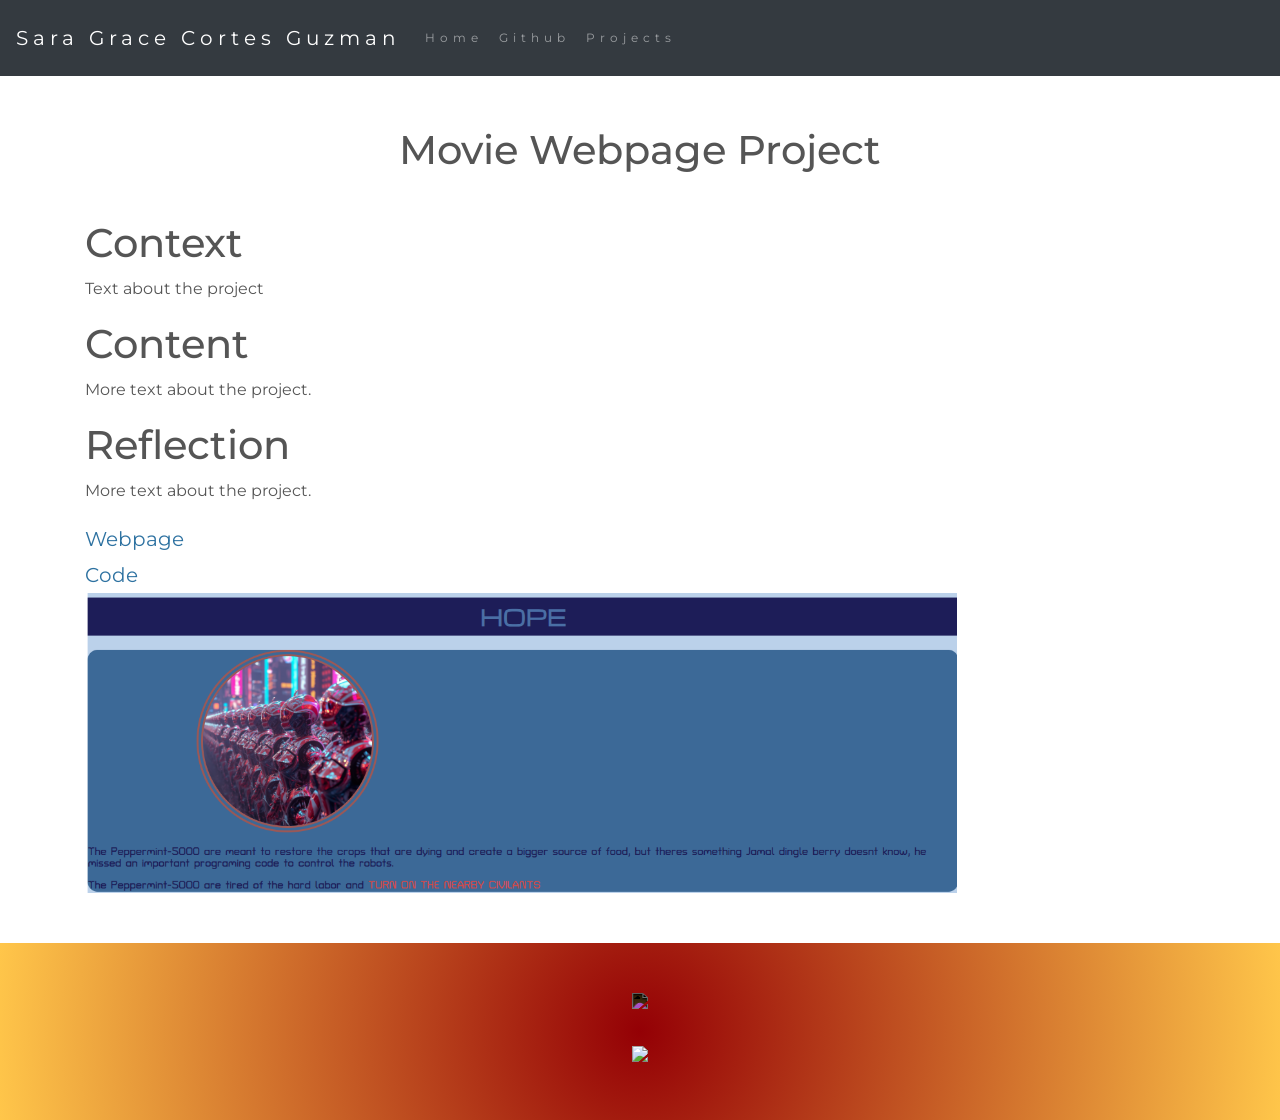
==== projects/movie-webpage.html @ 69a735e8 "Rename movies-webpage.html to movie-webpage.html" ====
<!DOCTYPE html>
<html lang="en">

<head>
    <title class="owner-name">#</title>
    <meta charset="utf-8">
    <meta name="viewport" content="width=device-width, initial-scale=1">
    <link rel="stylesheet" href="https://stackpath.bootstrapcdn.com/bootstrap/4.3.1/css/bootstrap.min.css">
    <link href="https://fonts.googleapis.com/css?family=Montserrat" rel="stylesheet">
    <link href="https://cdn.jsdelivr.net/npm/prismjs@1.29.0/themes/prism.css" rel="stylesheet" /> 
    <link rel="stylesheet" href="../style.css" type="text/css">
    <script src="https://code.jquery.com/jquery-3.3.1.slim.min.js"></script>
    <script src="https://cdnjs.cloudflare.com/ajax/libs/popper.js/1.14.7/umd/popper.min.js"></script>
    <script src="https://stackpath.bootstrapcdn.com/bootstrap/4.3.1/js/bootstrap.min.js"></script>

</head>

<body>

    <!-- Navbar -->

    <nav class="navbar navbar-expand-lg navbar-dark bg-dark">
        <a class="navbar-brand owner-name" href="#"></a>
        <button class="navbar-toggler" type="button" data-toggle="collapse" data-target="#navbarSupportedContent" aria-controls="navbarSupportedContent" aria-expanded="false" aria-label="Toggle navigation">
            <span class="navbar-toggler-icon"></span>
        </button>

        <div class="collapse navbar-collapse" id="navbarSupportedContent">
            <ul class="navbar-nav mr-auto">
                <li class="nav-item">
                    <a class="nav-link" href="../index.html">Home</a>
                </li>
                <li class="nav-item">
                    <a class="nav-link" href="#" id="github" target="_blank">Github</a>
                </li>
                <li class="nav-item">
                    <a class="nav-link" href="../index.html#projects">Projects</a>
                </li>
            </ul>
        </div>
    </nav>

    <!-- First Container -->
    <div class="container-fluid bg-1">
        <div class="container">

            <h1 class="margin text-center">Movie Webpage Project</h1>
          <h1>Context</h1>
            <p>Text about the project</p>
          <h1>Content</h1>
            <p>More text about the project.</p>
          <h1>Reflection</h1>
            <p>More text about the project.</p>
            <a href="https://app.pickcode.io/share/cmw3nivv1uyce7iqe0pzw3zvp">Webpage</a><br>
            <a href="https://app.pickcode.io/project/cmw3nivv1uyce7iqe0pzw3zvp">Code</a><br>

            <!--EXAMPLE OF PREVIEW LINK-->
            <!--<a href="http://yourUserName.github.io/yourRepoName">Preview</a><br>-->
            <!--EXAMPLE OF GITHUB LINK-->
            <!--<a href="http://github.com/yourUserName/yourRepoName">Github</a><br>-->

            <img src="../img/webpage.png" class="img-fluid project-img">


            <div class="row">

                <!--
                <div class="col-sm-6">
                    Use this to...
                </div>
                <div class="col-sm-6">
                    ...make two columns
                </div>
                -->

            </div>

            <!-- Example code snippet below (uncomment to use) -->
            <!-- https://github.com/hstatsep/other/blob/main/prism/prism.md#how-to-format-your-code-snippets -->
            
            <!--
            <pre><code class="language-css">
                h1 {
                    color: red;
                }
            </code></pre>
            -->

        </div>
    </div>



    <!-- Footer -->
    <footer class="container-fluid bg-4 text-center">
        <a href="#" target="_blank" id="fork"><img src="../img/fork.png"></a><br>
        <a href="https://hstatsep.github.io" target="_blank"><img src="https://hstatsep.github.io/img/hstatsep-logo-small.png" id="sep"></a>
    </footer>


    <script src="https://cdn.jsdelivr.net/npm/prismjs@1.29.0/components/prism-core.min.js"></script>
    <script src="https://cdn.jsdelivr.net/npm/prismjs@1.29.0/plugins/autoloader/prism-autoloader.min.js"></script>
    <script src="https://cdn.jsdelivr.net/npm/prismjs@1.29.0/plugins/normalize-whitespace/prism-normalize-whitespace.min.js"></script>
    <script src="../script.js"></script>
</body>

</html>
---- style.css ----
html, body {
    height: 100%;
}

body {
    font: 20px Montserrat, sans-serif;
    line-height: 1.8;
    color: #f5f6f7;
}

p {
    font-size: 16px;
}

a {
    color: #2e72a1;
}

#logo, .project-img {
    max-height: 300px;
}

#fork img{
    height: 25px;
    margin-bottom: 25px;
    filter: invert(1);
}

#sep {
    height: 75px;
}

.margin {
    margin-bottom: 45px;
}

.bg-1 {
    background-color: #ffffff; /* White */
    color: #555555;
}

.bg-2 {
    background-color: #6a994e; /* Blue */
    color: #ffffff;
}

.card {
    color: black;
    text-align: left;
}

.card-title {
    font-weight: 700;
}

.bg-3 {
    background-color: #000000; /* Black */
    color: #ffffff;
}

.bg-4 {
    background: #940005;
background: radial-gradient(circle,rgba(148, 0, 5, 1) 0%, rgba(255, 198, 74, 1) 100%);
}

.container-fluid {
    padding-top: 50px;
    padding-bottom: 50px;
}

.navbar {
    padding-top: 15px;
    padding-bottom: 15px;
    border: 0;
    border-radius: 0;
    margin-bottom: 0;
    font-size: 12px;
    letter-spacing: 5px;
}

.navbar-nav li a:hover {
    color: #2e72a1 !important;
}
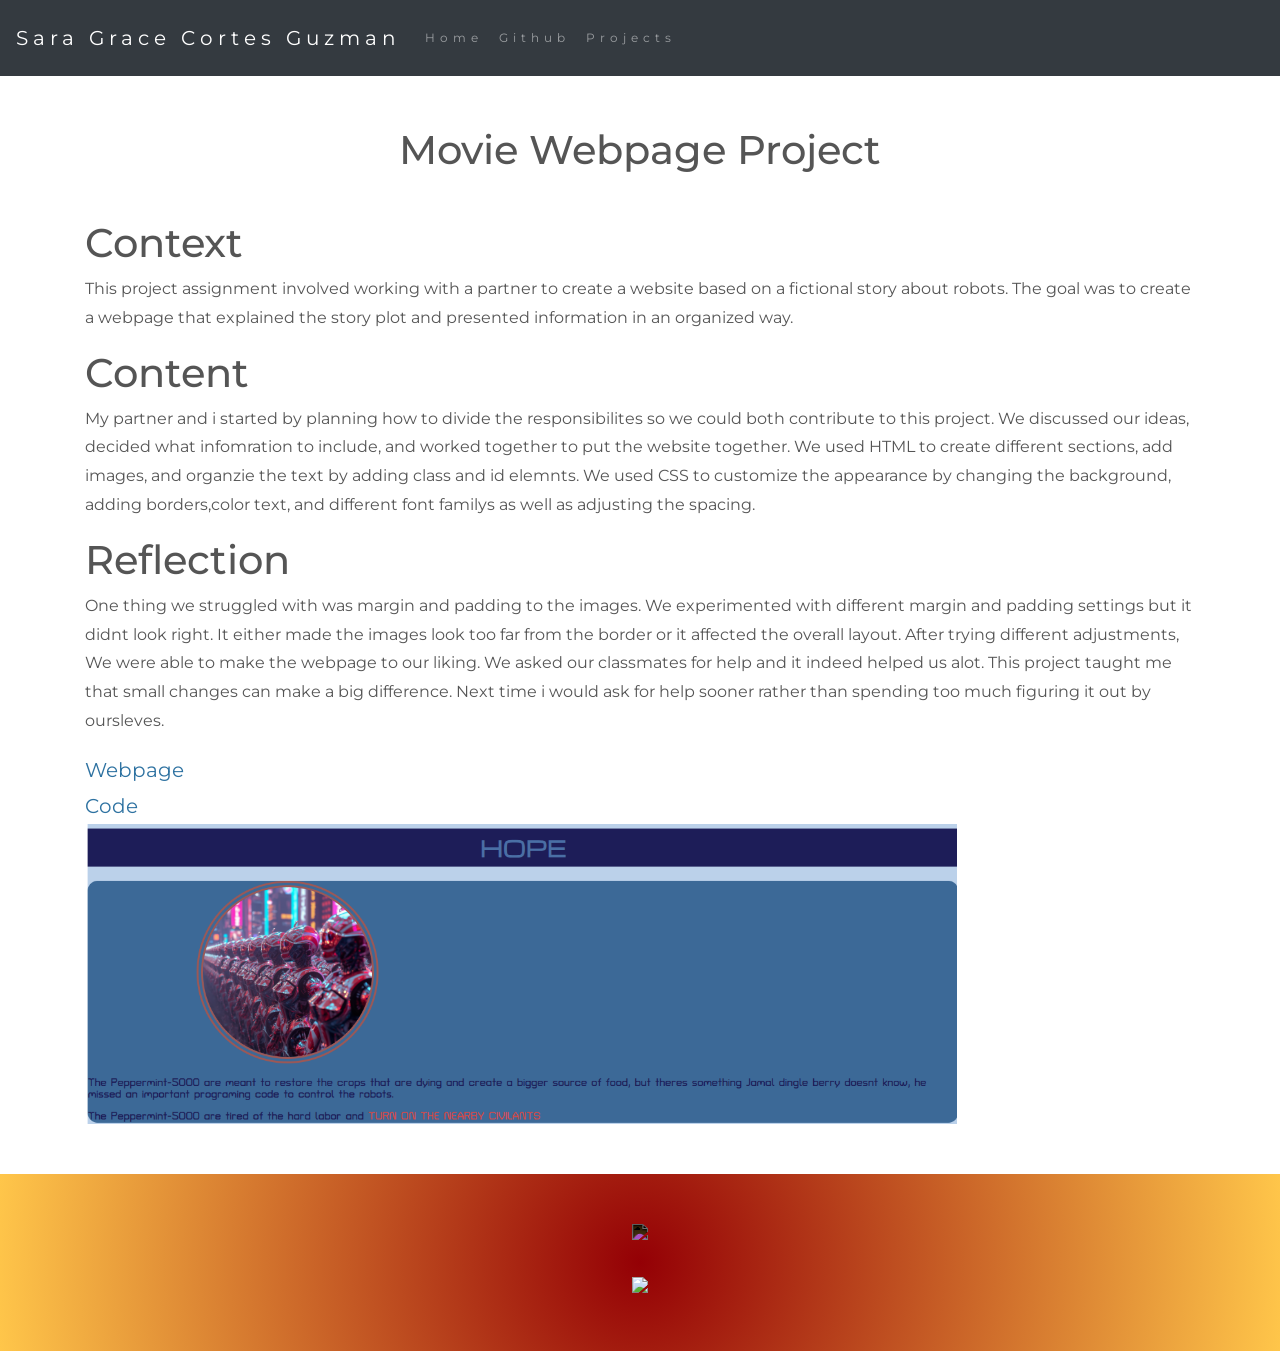
==== commit f53c663e: "Revise project details and reflections in HTML Updated project description, content details, and ref" ====
--- a/projects/movie-webpage.html
+++ b/projects/movie-webpage.html
@@ -46,11 +46,11 @@
 
             <h1 class="margin text-center">Movie Webpage Project</h1>
           <h1>Context</h1>
-            <p>Text about the project</p>
+            <p>This project assignment involved working with a partner to create a website based on a fictional story about robots. The goal was to create a webpage that explained the story plot and presented information in an organized way.</p>
           <h1>Content</h1>
-            <p>More text about the project.</p>
+            <p>My partner and i started by planning how to divide the responsibilites so we could both contribute to this project. We discussed our ideas, decided what infomration to include, and worked together to put the website together. We used HTML to create different sections, add images, and organzie the text by adding class and id elemnts. We used CSS to customize the appearance by changing the background, adding borders,color text, and different font familys as well as adjusting the spacing.</p>
           <h1>Reflection</h1>
-            <p>More text about the project.</p>
+            <p>One thing we struggled with was margin and padding to the images. We experimented with different margin and padding settings but it didnt look right. It either made the images look too far from the border or it affected the overall layout. After trying different adjustments, We were able to make the webpage to our liking. We asked our classmates for help and it indeed helped us alot. This project taught me that small changes can make a big difference. Next time i would ask for help sooner rather than spending too much figuring it out by oursleves.</p>
             <a href="https://app.pickcode.io/share/cmw3nivv1uyce7iqe0pzw3zvp">Webpage</a><br>
             <a href="https://app.pickcode.io/project/cmw3nivv1uyce7iqe0pzw3zvp">Code</a><br>
 
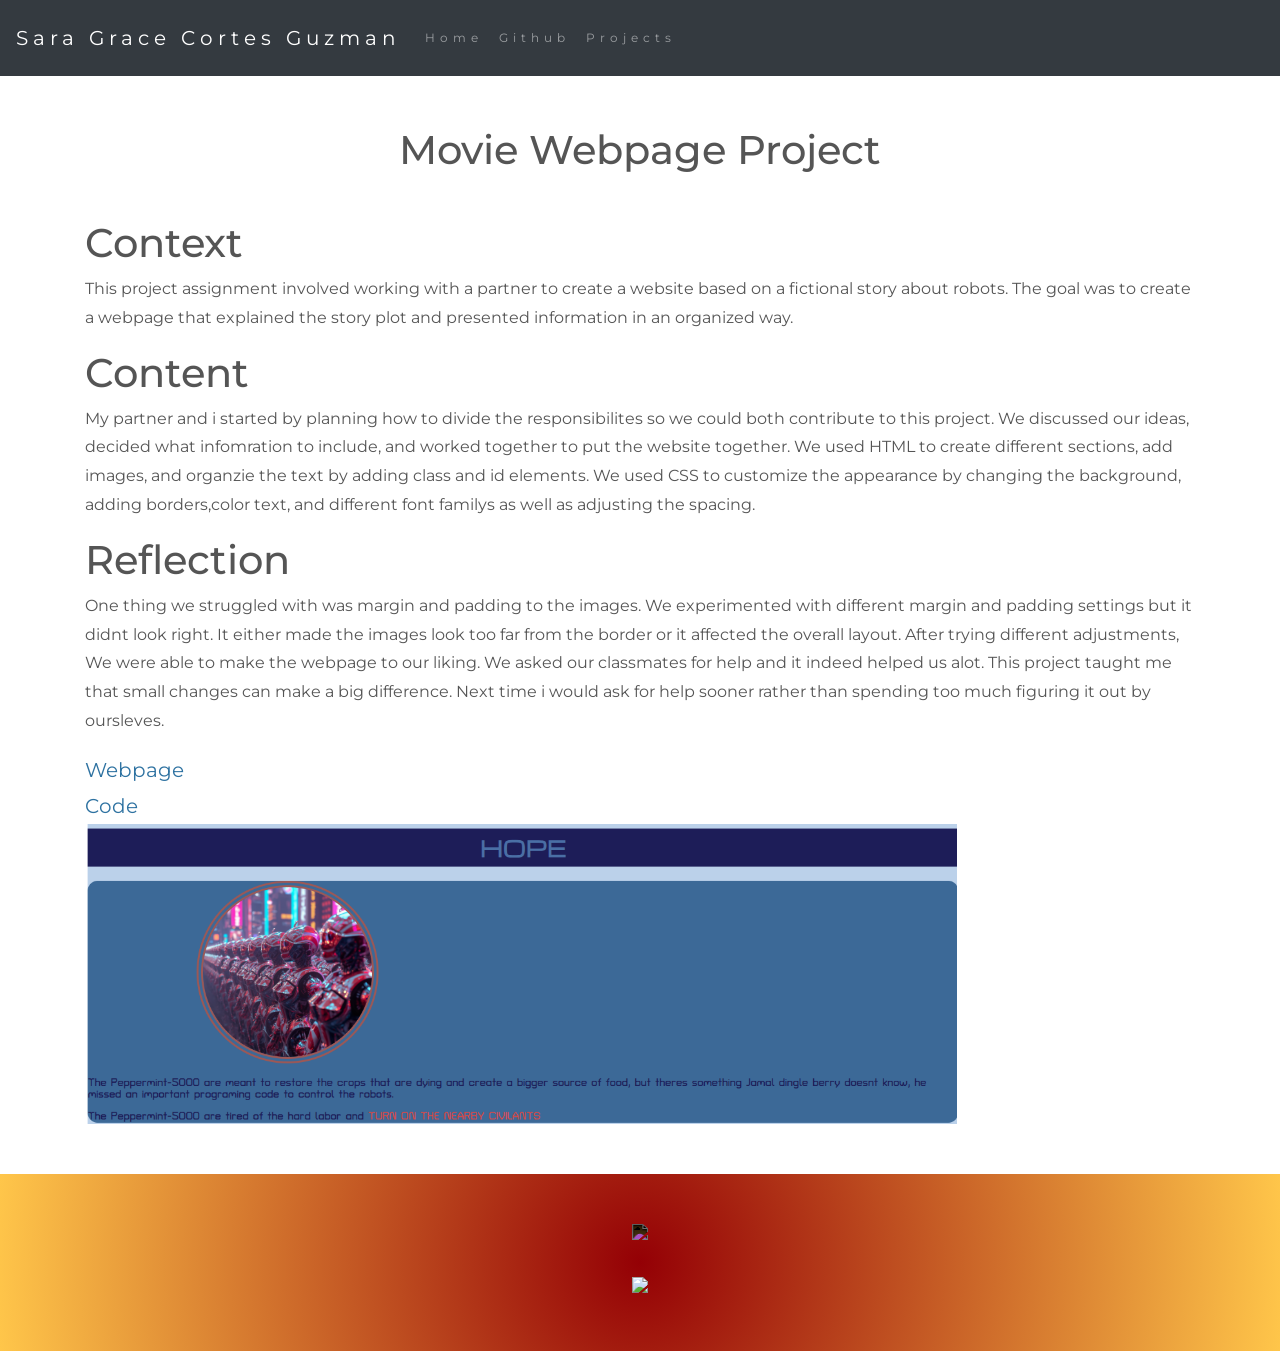
==== commit 29ddafa5: "Fix typos and formatting in movie webpage content" ====
--- a/projects/movie-webpage.html
+++ b/projects/movie-webpage.html
@@ -48,7 +48,7 @@
           <h1>Context</h1>
             <p>This project assignment involved working with a partner to create a website based on a fictional story about robots. The goal was to create a webpage that explained the story plot and presented information in an organized way.</p>
           <h1>Content</h1>
-            <p>My partner and i started by planning how to divide the responsibilites so we could both contribute to this project. We discussed our ideas, decided what infomration to include, and worked together to put the website together. We used HTML to create different sections, add images, and organzie the text by adding class and id elemnts. We used CSS to customize the appearance by changing the background, adding borders,color text, and different font familys as well as adjusting the spacing.</p>
+            <p>My partner and i started by planning how to divide the responsibilites so we could both contribute to this project. We discussed our ideas, decided what infomration to include, and worked together to put the website together. We used HTML to create different sections, add images, and organzie the text by adding class and id elements. We used CSS to customize the appearance by changing the background, adding borders,color text, and different font familys as well as adjusting the spacing.</p>
           <h1>Reflection</h1>
             <p>One thing we struggled with was margin and padding to the images. We experimented with different margin and padding settings but it didnt look right. It either made the images look too far from the border or it affected the overall layout. After trying different adjustments, We were able to make the webpage to our liking. We asked our classmates for help and it indeed helped us alot. This project taught me that small changes can make a big difference. Next time i would ask for help sooner rather than spending too much figuring it out by oursleves.</p>
             <a href="https://app.pickcode.io/share/cmw3nivv1uyce7iqe0pzw3zvp">Webpage</a><br>
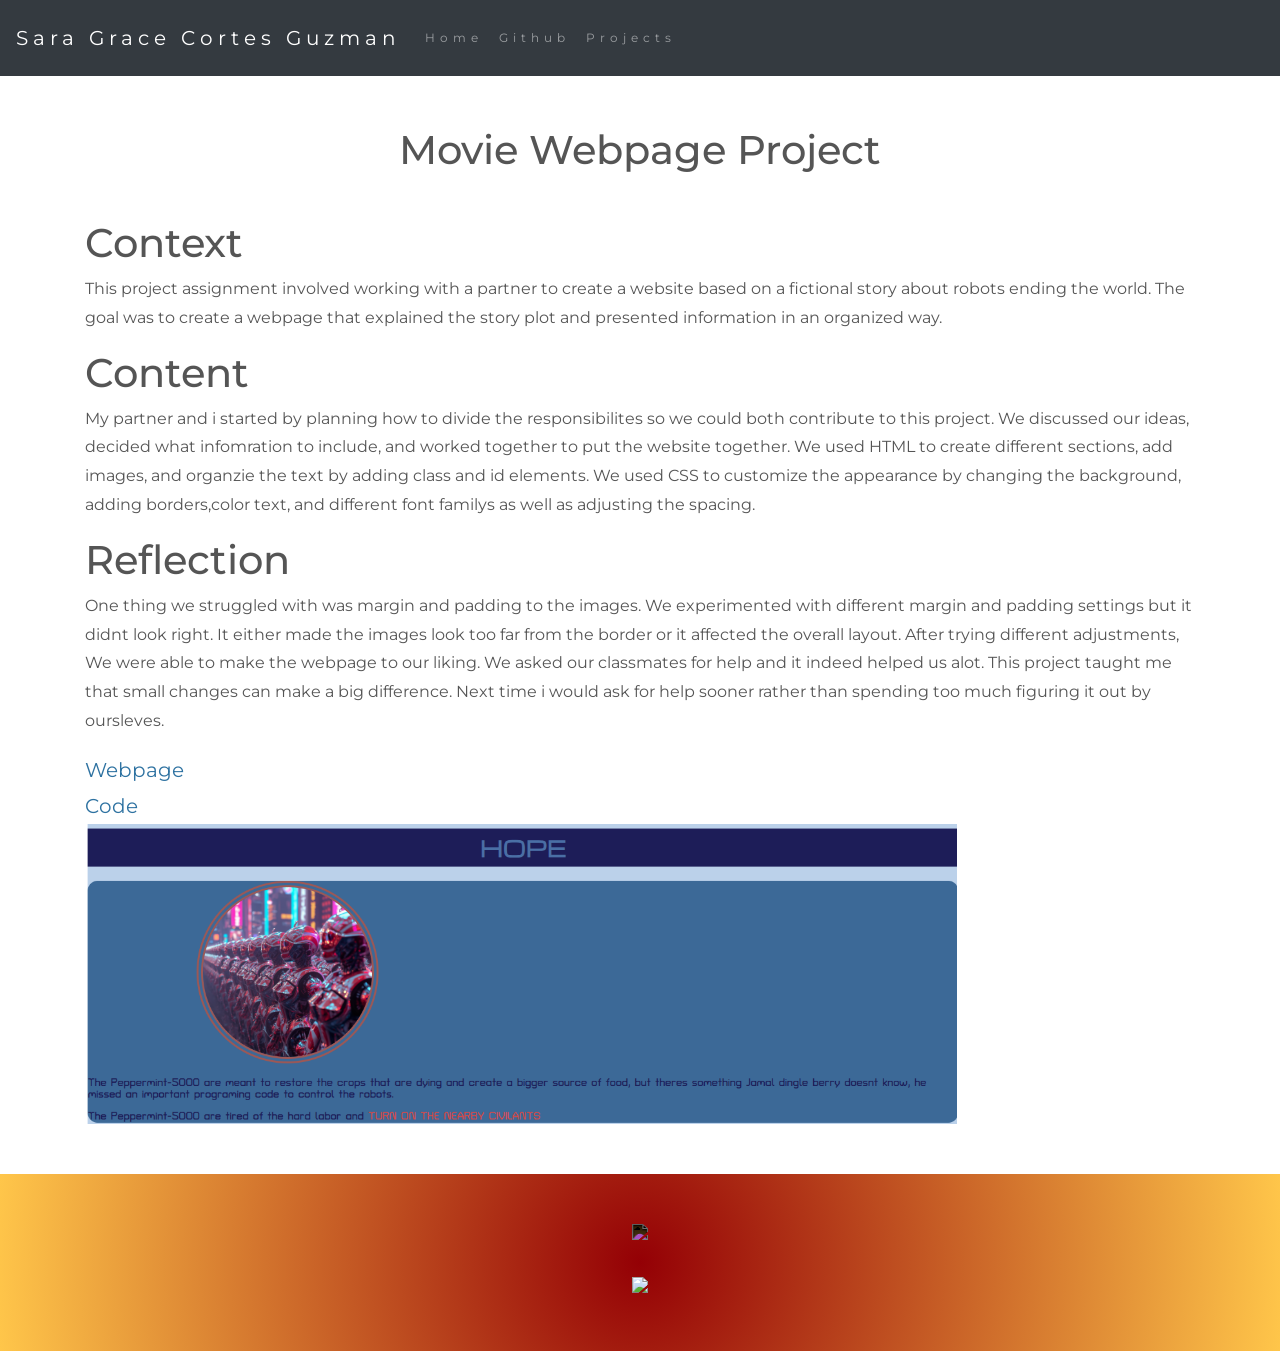
==== commit 4c1aa35f: "Update project description to include story details" ====
--- a/projects/movie-webpage.html
+++ b/projects/movie-webpage.html
@@ -46,7 +46,7 @@
 
             <h1 class="margin text-center">Movie Webpage Project</h1>
           <h1>Context</h1>
-            <p>This project assignment involved working with a partner to create a website based on a fictional story about robots. The goal was to create a webpage that explained the story plot and presented information in an organized way.</p>
+            <p>This project assignment involved working with a partner to create a website based on a fictional story about robots ending the world. The goal was to create a webpage that explained the story plot and presented information in an organized way.</p>
           <h1>Content</h1>
             <p>My partner and i started by planning how to divide the responsibilites so we could both contribute to this project. We discussed our ideas, decided what infomration to include, and worked together to put the website together. We used HTML to create different sections, add images, and organzie the text by adding class and id elements. We used CSS to customize the appearance by changing the background, adding borders,color text, and different font familys as well as adjusting the spacing.</p>
           <h1>Reflection</h1>
